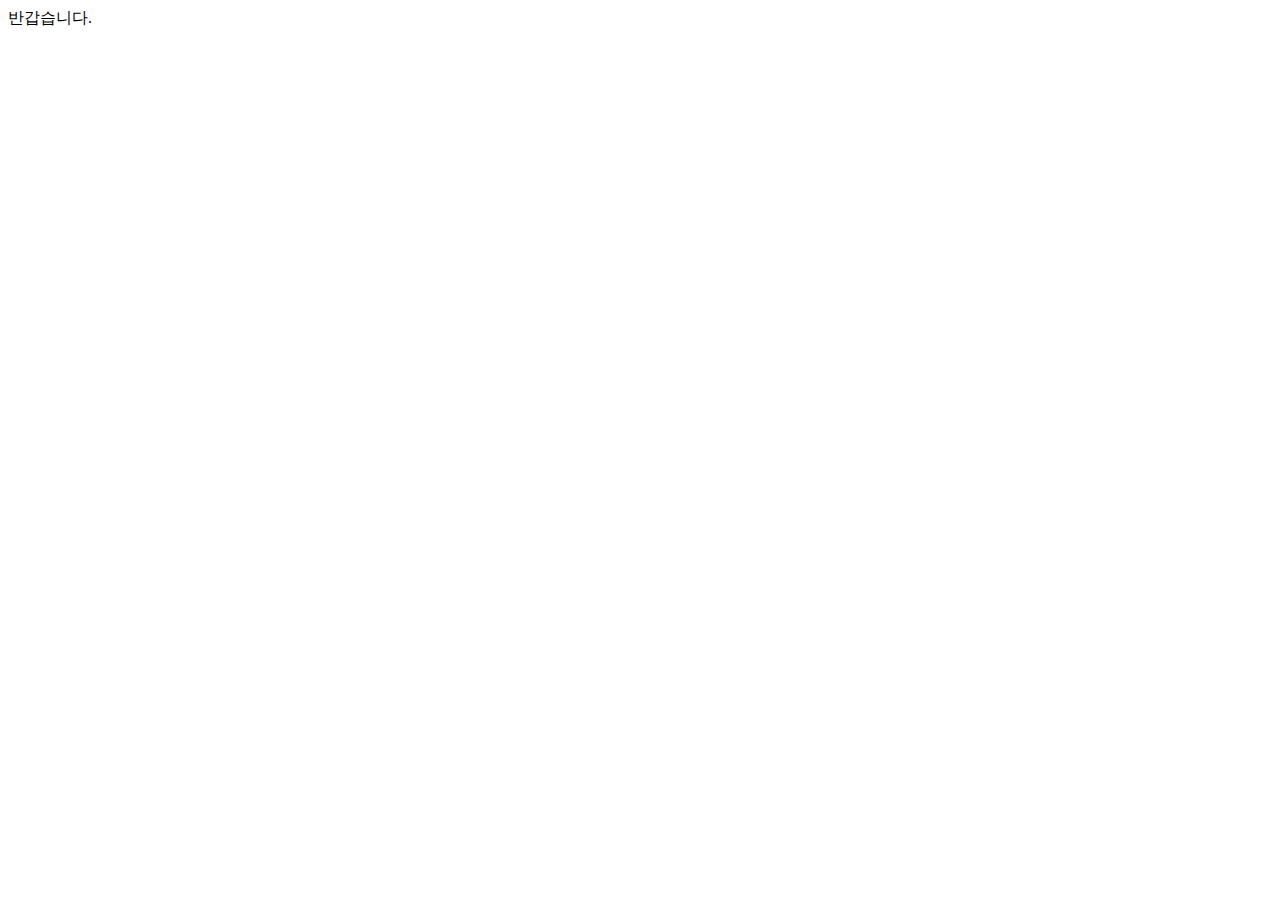
==== basic1/index.html @ 07ae0547 "Add files via upload" ====
<!DOCTYPE html>
<html lang="en">
<head>
    <meta charset="UTF-8">
    <meta http-equiv="X-UA-Compatible" content="IE=edge">
    <meta name="viewport" content="width=device-width, initial-scale=1.0">
    <title>Document</title>
</head>
<body>
반갑습니다.
</body>
</html>
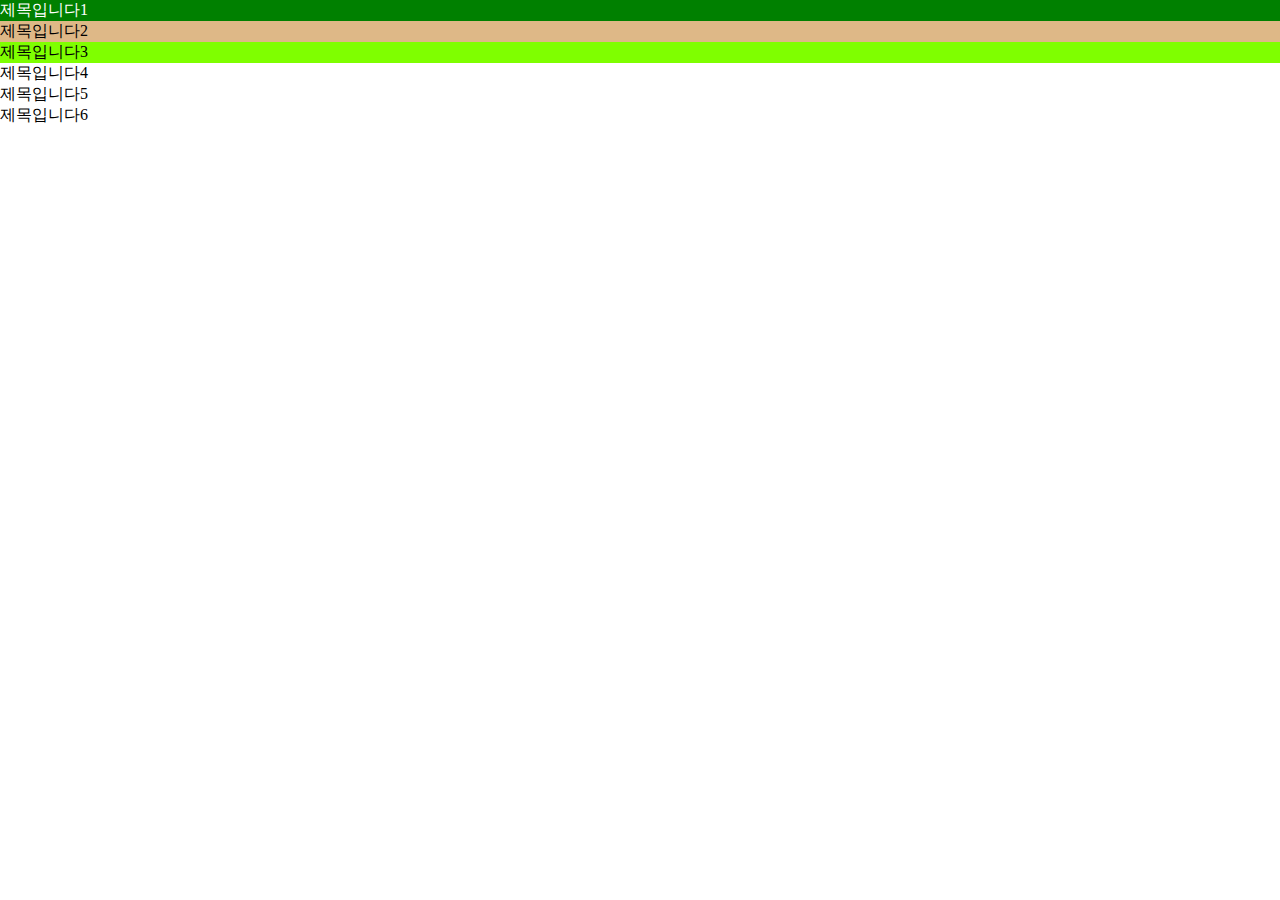
==== commit 8becc987: "Add files via upload" ====
--- a/basic1/index.html
+++ b/basic1/index.html
@@ -5,8 +5,30 @@
     <meta http-equiv="X-UA-Compatible" content="IE=edge">
     <meta name="viewport" content="width=device-width, initial-scale=1.0">
     <title>Document</title>
+    <style>
+        *{margin: 0; padding: 0;}
+        h1,h2,h3,h4,h5,h6{
+            font-size: 16px; /* 글자의 크기 */
+            font-weight:normal; /* 글자의 두께 */
+        }
+        h1{background-color: green;
+        color: white;
+        }
+        h2{background-color: burlywood;}
+        h3{background-color: chartreuse;}
+    </style>
 </head>
 <body>
-반갑습니다.
+    <!-- 주석처리 - 코드에 영향을 주지 않고 메모용으로 사용
+    <닫힌태그>내용</닫힌태그>
+    <열린태그>내용</닫힌태그>
+    <시작태그>내용</종료태그> -->
+
+    <h1>제목입니다1</h1>
+    <h2>제목입니다2</h2>
+    <h3>제목입니다3</h3>
+    <h4>제목입니다4</h4>
+    <h5>제목입니다5</h5>
+    <h6>제목입니다6</h6>
 </body>
 </html>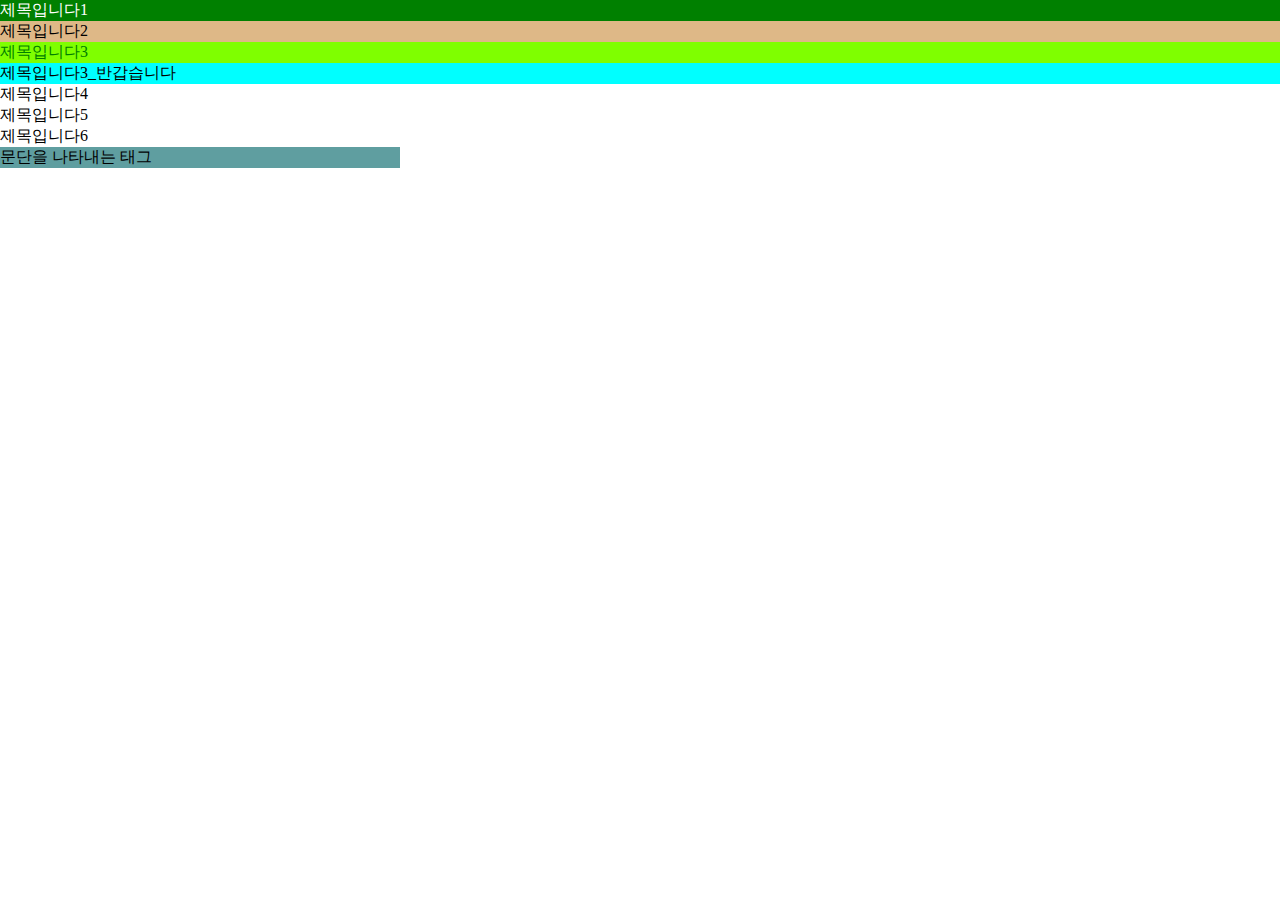
==== commit 0f4dd9ff: "Add files via upload" ====
--- a/basic1/index.html
+++ b/basic1/index.html
@@ -16,6 +16,16 @@
         }
         h2{background-color: burlywood;}
         h3{background-color: chartreuse;}
+        h3.행심{color: green; /* 글자의 색 */}
+        h3.행순{background-color: aqua;}
+    
+        p{background-color: cadetblue;
+        width: 400px; /* 영역의 넓이 */
+        transition: 0.3s; /* 1s=1000ms */
+        }
+        p:hover{
+            background-color: coral;    
+        }
     </style>
 </head>
 <body>
@@ -26,9 +36,12 @@
 
     <h1>제목입니다1</h1>
     <h2>제목입니다2</h2>
-    <h3>제목입니다3</h3>
+    <h3 class="행심">제목입니다3</h3>
+    <h3 class="행순">제목입니다3_반갑습니다</h3>
     <h4>제목입니다4</h4>
     <h5>제목입니다5</h5>
     <h6>제목입니다6</h6>
+
+    <p>문단을 나타내는 태그</p>
 </body>
 </html>